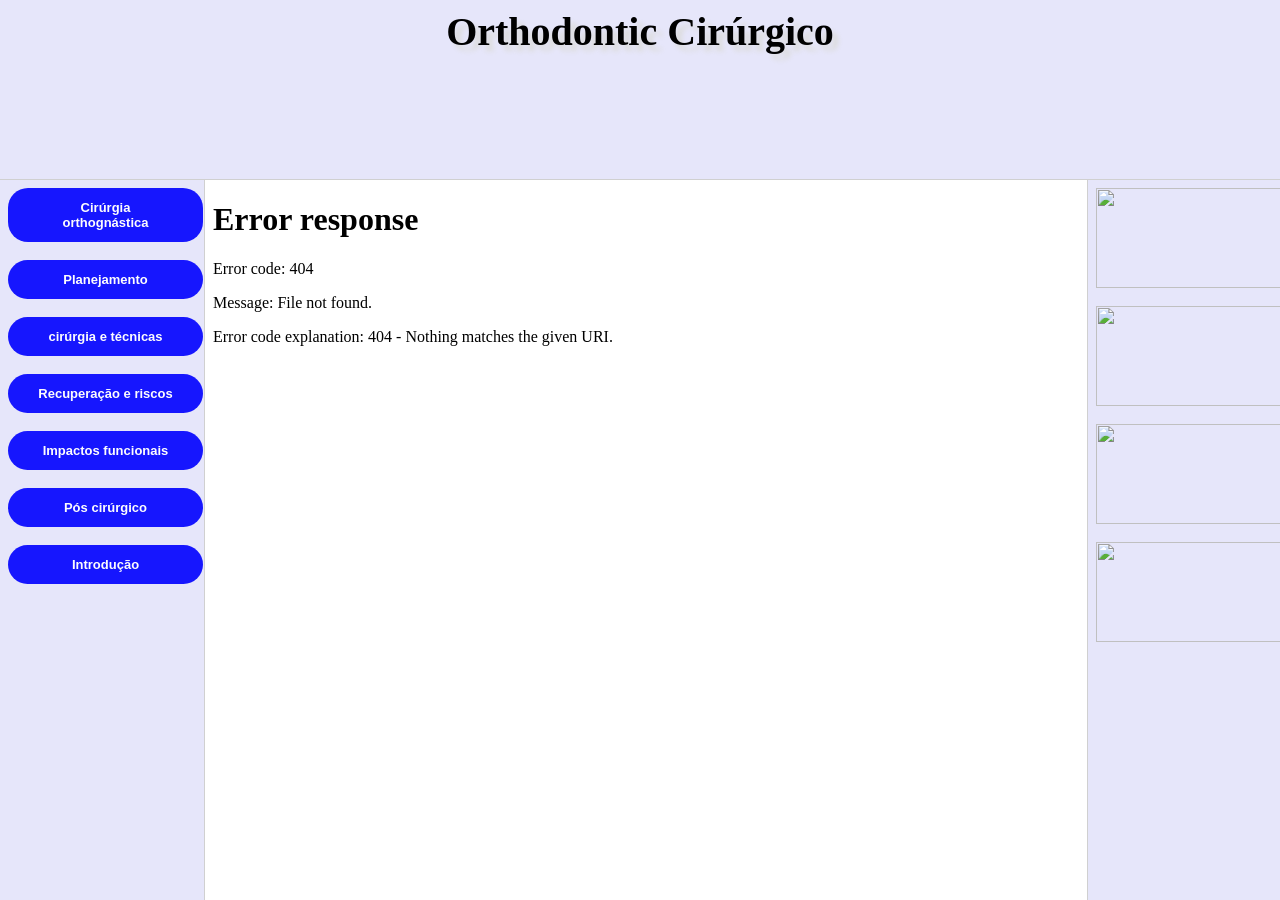
==== index.html @ 4d409183 "Add files via upload" ====
<html>
<head>
<title> Orthodontc </title>
</head>

<frameset rows= "20%, 80%" frameborder="yes" border="1" noresize>

<frame src="superiorsite.html">

<frameset cols="16%,69%,15%" frameborder="yes" border="1" noresize>

<frame src="linkssite.html">

<frame src="conteudosite.html" name="site">

<frame src="direitasite.html">
</frameset>
</html>
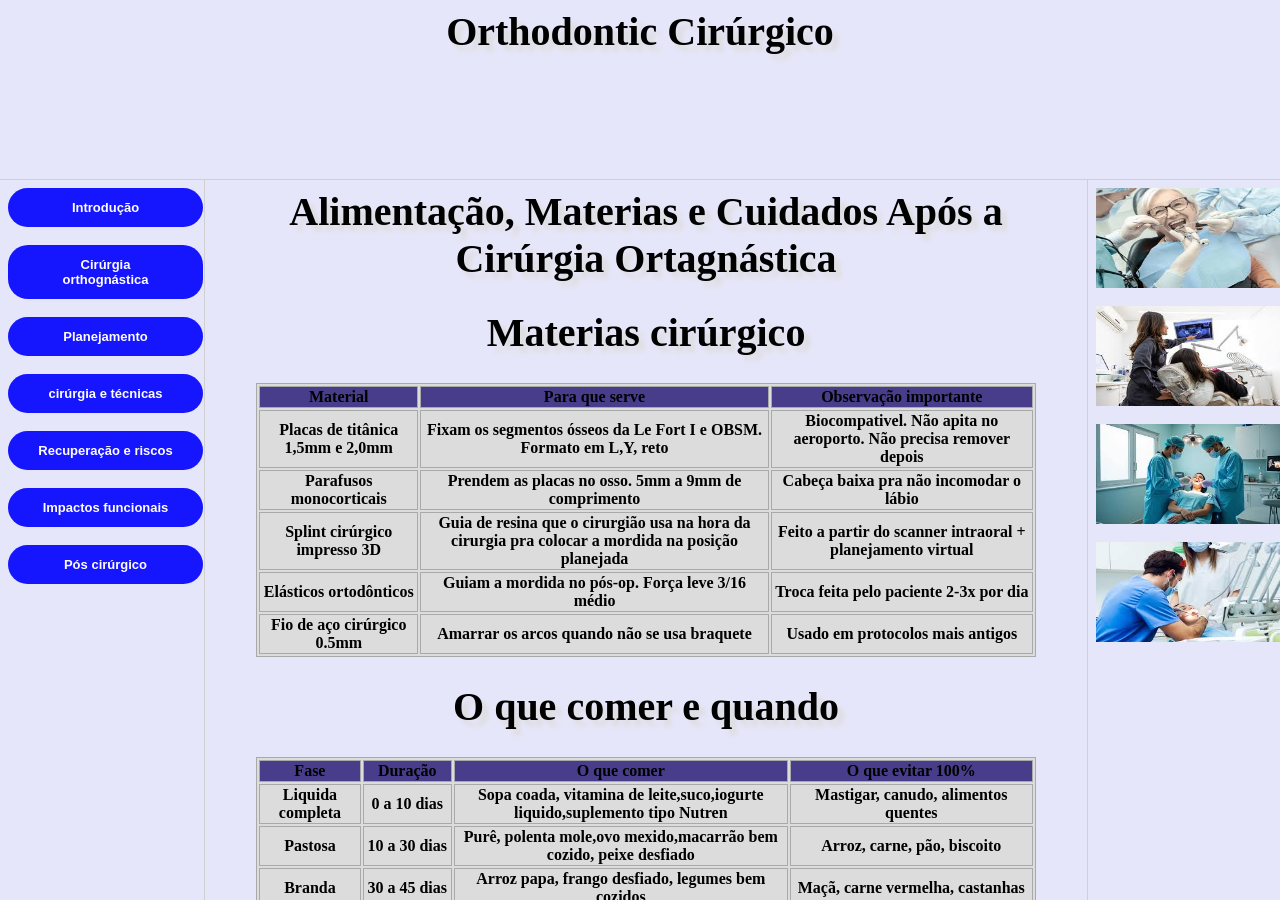
==== commit 75d4e7a0: "Update index.html" ====
--- a/index.html
+++ b/index.html
@@ -11,8 +11,8 @@
 
 <frame src="linkssite.html">
 
-<frame src="conteudosite.html" name="site">
+<frame src="titanio.html" name="site">
 
 <frame src="direitasite.html">
 </frameset>
-</html>+</html>
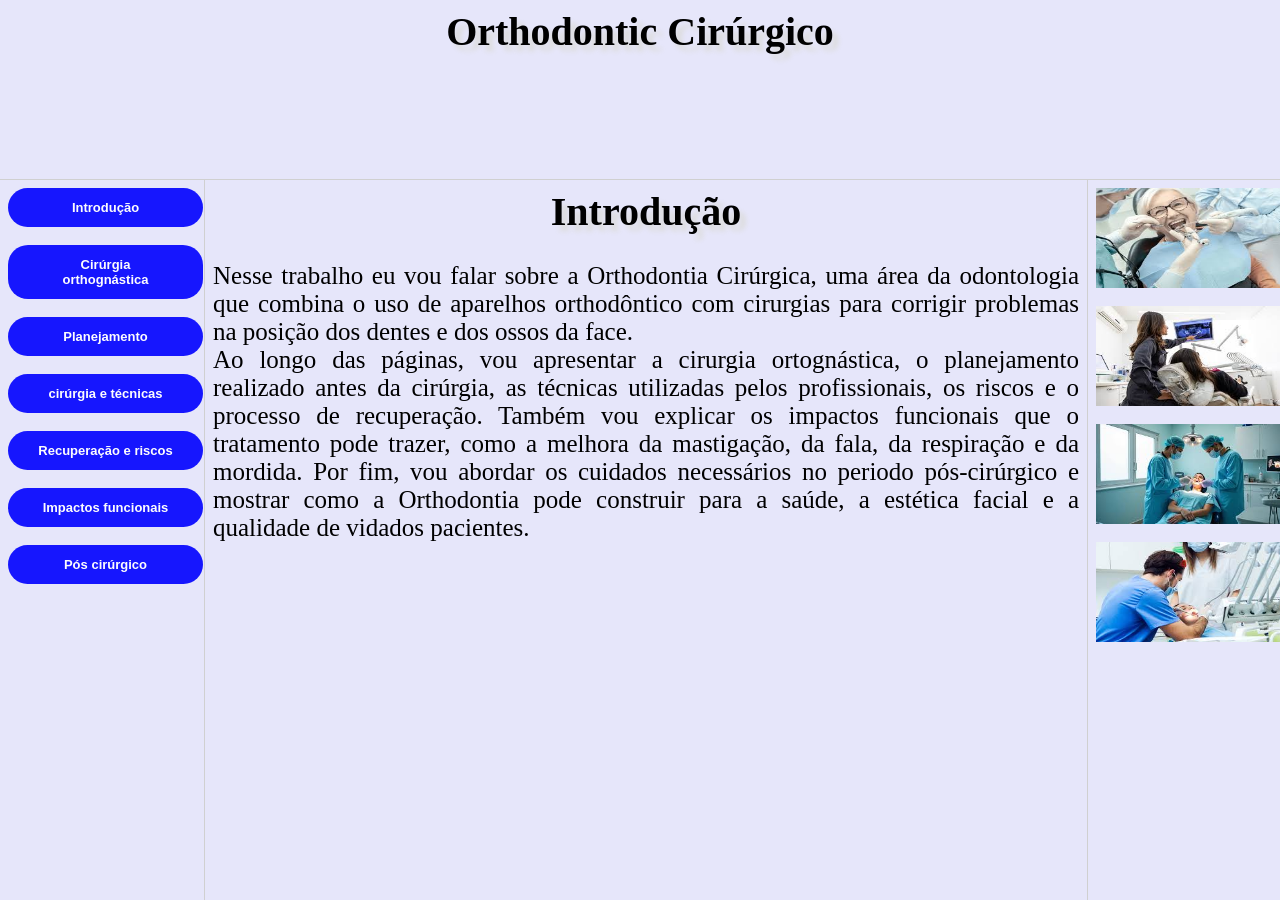
==== commit 289ed520: "Update index.html" ====
--- a/index.html
+++ b/index.html
@@ -11,7 +11,7 @@
 
 <frame src="linkssite.html">
 
-<frame src="titanio.html" name="site">
+<frame src="introducao.html" name="site">
 
 <frame src="direitasite.html">
 </frameset>
